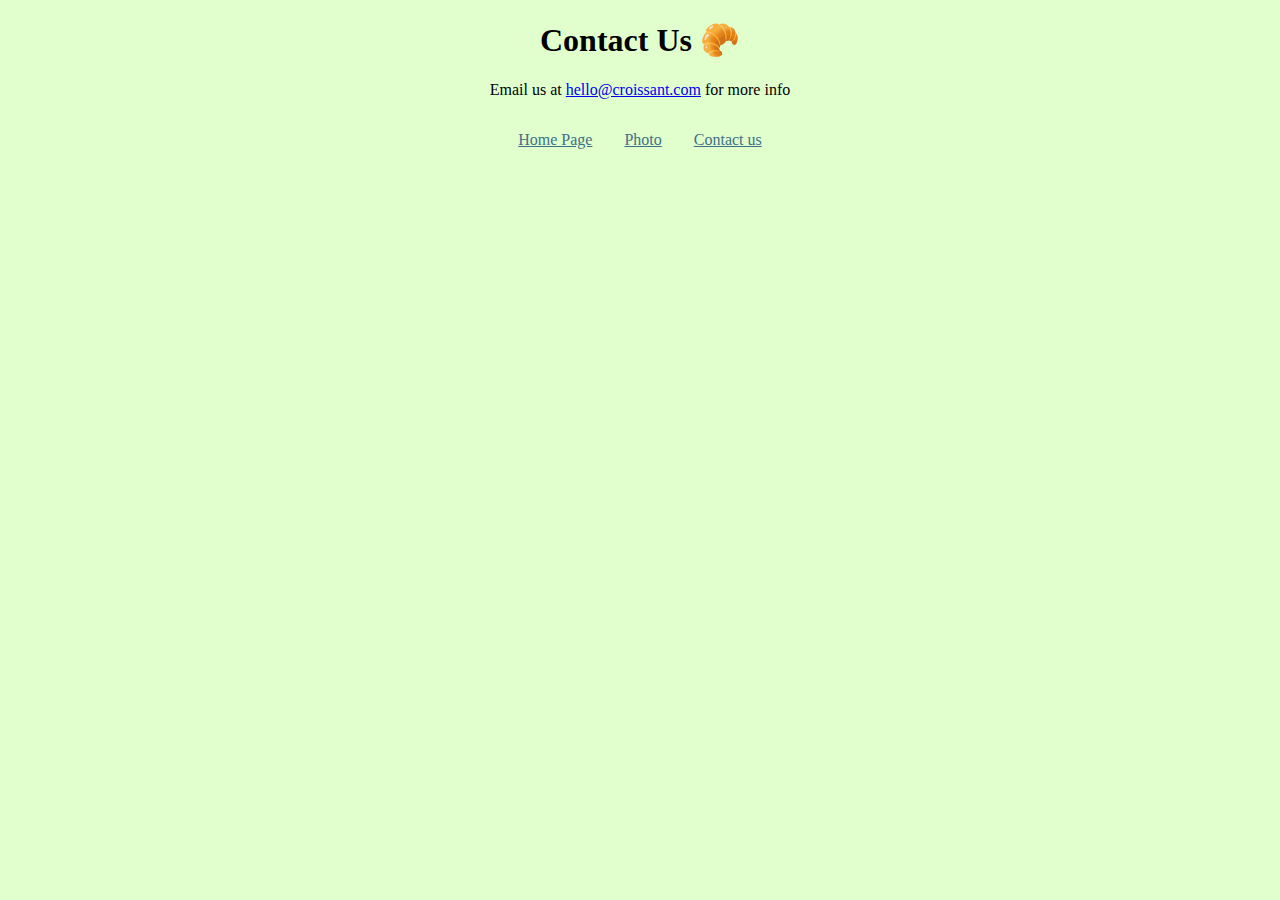
==== contact.html @ 1ba9e6d8 "Created three simple pages and linked them to each other" ====
<!DOCTYPE html>
<html lang="en">
  <head>
    <meta charset="UTF-8" />
    <meta http-equiv="X-UA-Compatible" content="IE=edge" />
    <meta name="viewport" content="width=device-width, initial-scale=1.0" />
    <link rel="stylesheet" href="styles/app.css" />
    <title>Contact</title>
  </head>
  <body>
    <h1>Contact Us 🥐</h1>
    <p>
      Email us at
      <a href="mailto:hello@croissant.com">hello@croissant.com</a> for more info
    </p>
    <div class="links">
      <a href="index.html">Home Page</a>
      <a href="photo.html">Photo</a>
      <a href="contact.html">Contact us</a>
    </div>
  </body>
</html>
---- styles/app.css ----
body {
  background-color: #e0ffcd;
}

h1 {
  text-align: center;
}

img {
  display: block;
  margin: 0 auto;
}

.links {
  display: flex;
  justify-content: center;
  margin: 1em;
}

.links a {
  margin: 1em;
  color: #407088;
}

p {
  text-align: center;
}
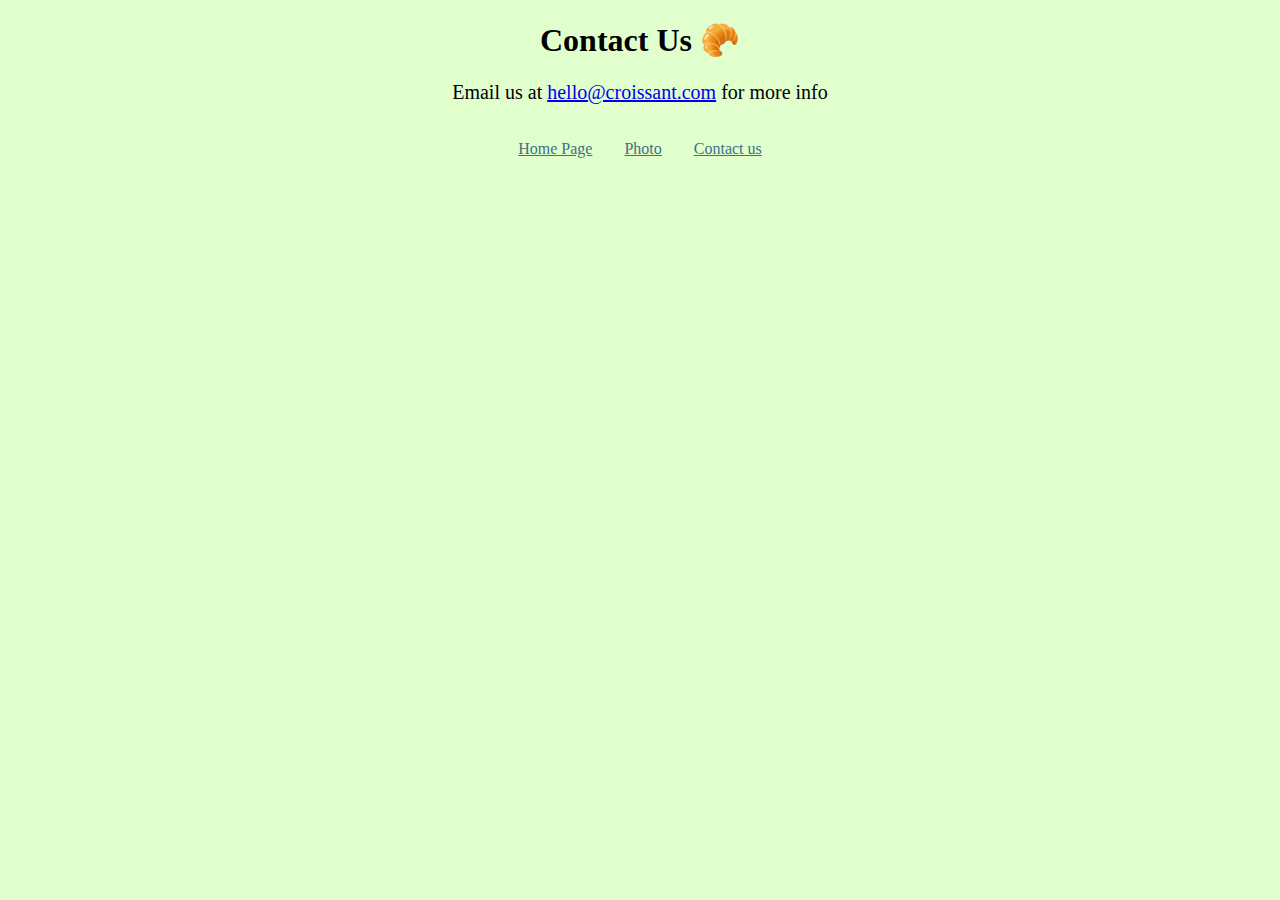
==== commit 110e1b81: "Made IMG responsive and changes the font-size of paragraph" ====
--- a/contact.html
+++ b/contact.html
@@ -13,10 +13,10 @@
       Email us at
       <a href="mailto:hello@croissant.com">hello@croissant.com</a> for more info
     </p>
-    <div class="links">
+    <footer class="links">
       <a href="index.html">Home Page</a>
       <a href="photo.html">Photo</a>
       <a href="contact.html">Contact us</a>
-    </div>
+    </footer>
   </body>
 </html>
--- a/styles/app.css
+++ b/styles/app.css
@@ -9,6 +9,8 @@
 img {
   display: block;
   margin: 0 auto;
+  max-width: 100%;
+  border-radius: 10px;
 }
 
 .links {
@@ -24,4 +26,5 @@
 
 p {
   text-align: center;
+  font-size: 20px;
 }
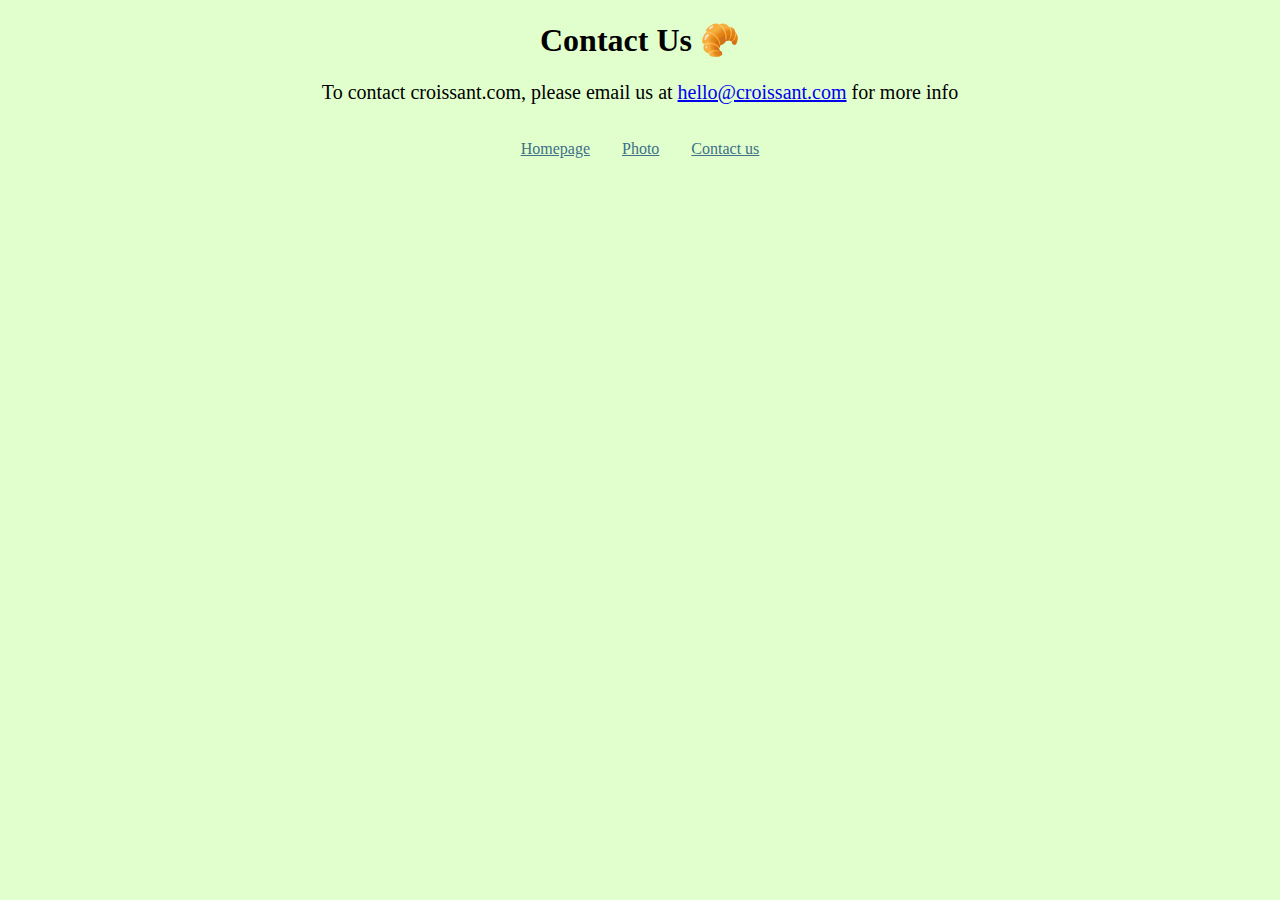
==== commit 2791d321: "Fixed the SEO changes which has just been made" ====
--- a/contact.html
+++ b/contact.html
@@ -5,18 +5,25 @@
     <meta http-equiv="X-UA-Compatible" content="IE=edge" />
     <meta name="viewport" content="width=device-width, initial-scale=1.0" />
     <link rel="stylesheet" href="styles/app.css" />
-    <title>Contact</title>
+    <title>Contact us - croissant.com</title>
+    <meta
+      name="description"
+      content="Contact croissant.com to learn more about homemade croissant"
+    />
   </head>
   <body>
     <h1>Contact Us 🥐</h1>
     <p>
-      Email us at
-      <a href="mailto:hello@croissant.com">hello@croissant.com</a> for more info
+      To contact croissant.com, please email us at
+      <a href="mailto:hello@croissant.com" title="Contact us by email"
+        >hello@croissant.com</a
+      >
+      for more info
     </p>
     <footer class="links">
-      <a href="index.html">Home Page</a>
-      <a href="photo.html">Photo</a>
-      <a href="contact.html">Contact us</a>
+      <a href="index.html" title="Home">Homepage</a>
+      <a href="photo.html" title="croissant photo">Photo</a>
+      <a href="contact.html" title="contact croissant.com">Contact us</a>
     </footer>
   </body>
 </html>
